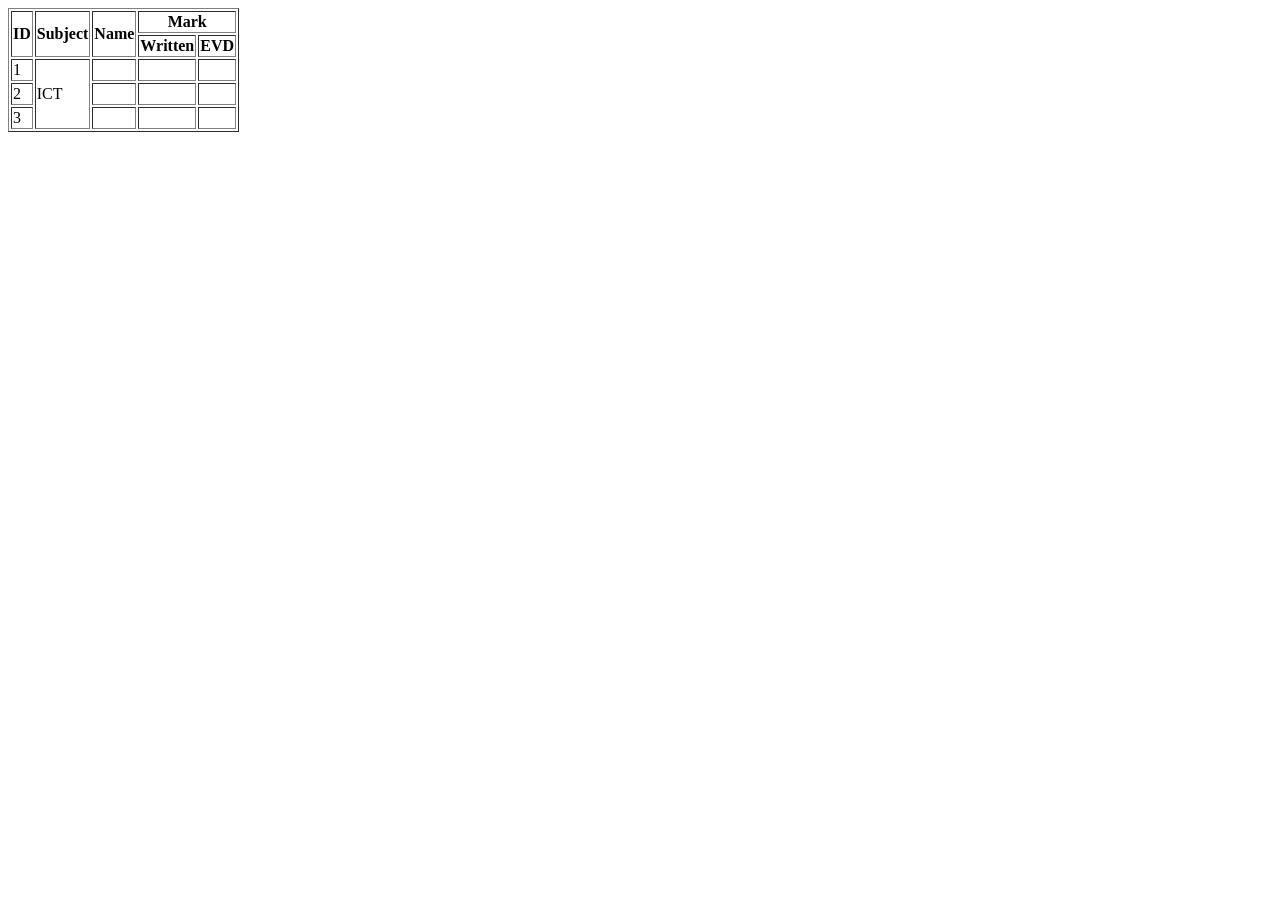
==== Merge Table.html @ fe6d5c73 "add new" ====
<!DOCTYPE html>
<html lang="en">
<head>
    <meta charset="UTF-8">
    <meta name="viewport" content="width=device-width, initial-scale=1.0">
    <title>Document</title>
</head>
<body>
    <table border="1px">

        <tr>
            <th rowspan="2">ID</th>
            <th rowspan="2">Subject</th>
            <th rowspan="2">Name</th>
            <th colspan="2">Mark</th>
          
        </tr>

        <tr>
            <th>Written</th>
            <th>EVD</th>
           
        </tr>

         <tr>
            <td>1</td>
            <td rowspan="4">ICT</td>
            <td></td>
            <td></td>
            <td></td>
        </tr>

         <tr>
            <td>2</td>
            <td></td>
            <td></td>
            <td></td>
            
        </tr>

         <tr>
            <td>3</td>
            <td></td>
            <td></td>
            <td></td>
            
        </tr>



    </table>




</body>
</html>
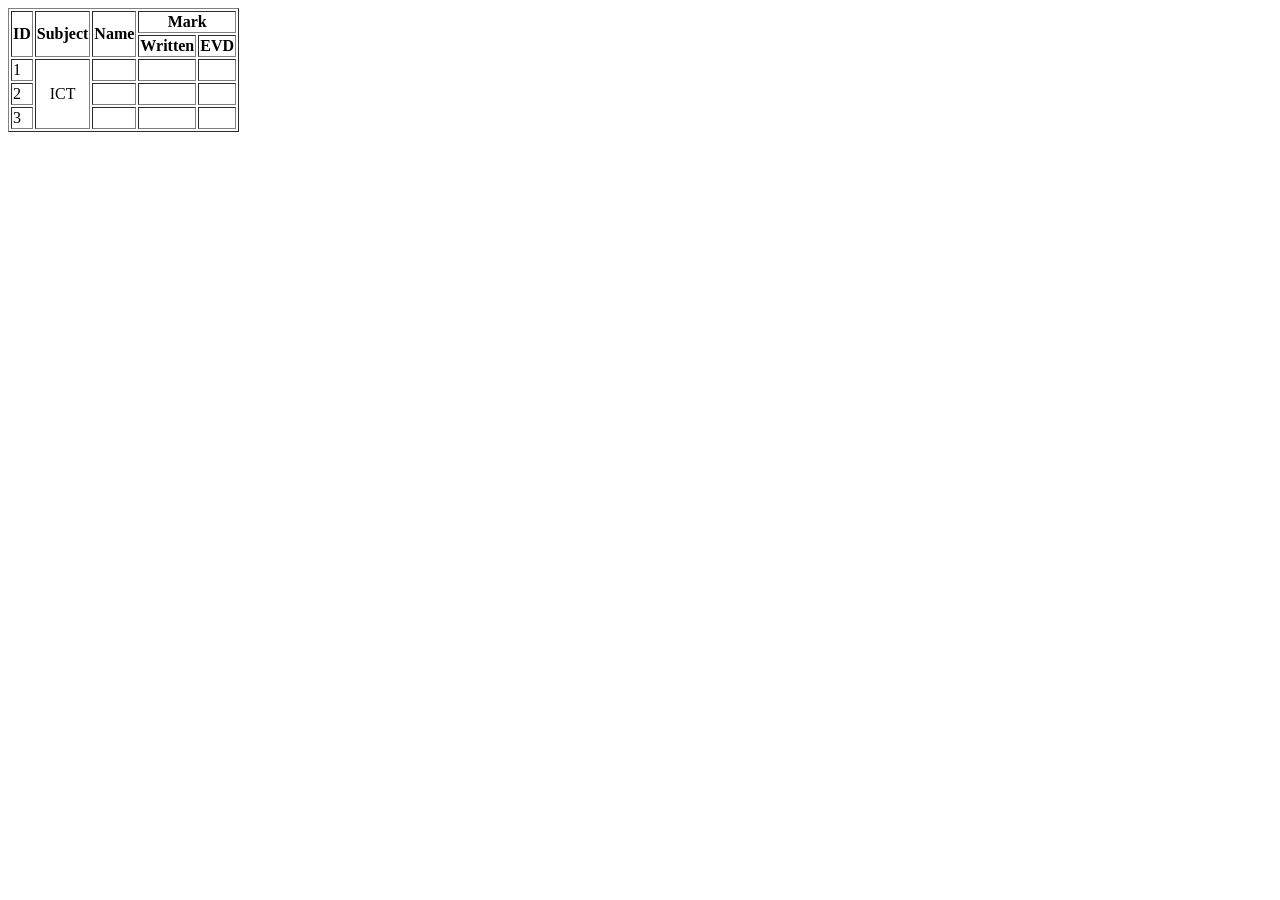
==== commit 87148e65: "add" ====
--- a/Merge Table.html
+++ b/Merge Table.html
@@ -24,7 +24,7 @@
 
          <tr>
             <td>1</td>
-            <td rowspan="4">ICT</td>
+            <td style="text-align: center;" rowspan="4">ICT </td>
             <td></td>
             <td></td>
             <td></td>
